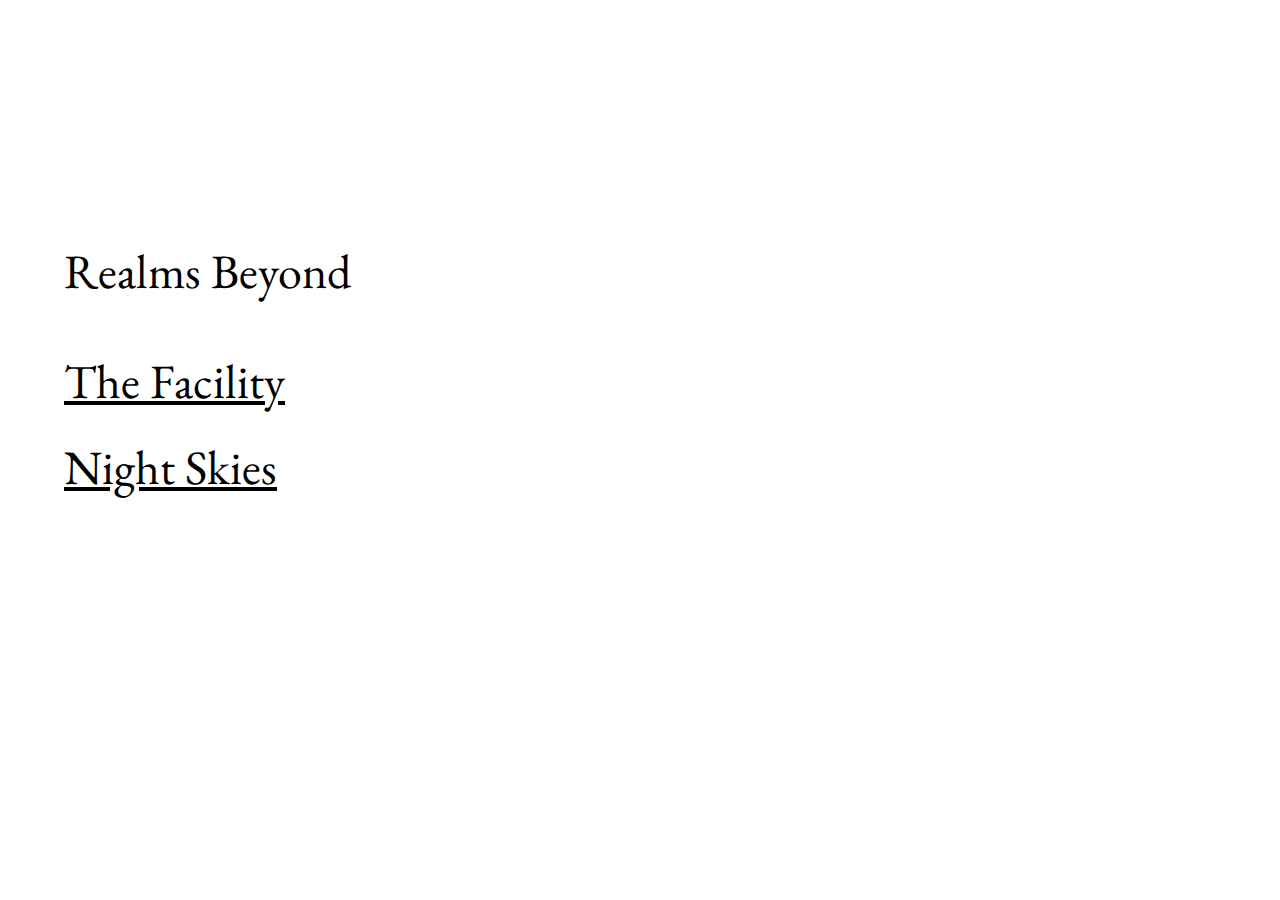
==== index.html @ 9dde97e5 "Add "The Facility" and home page" ====
<!DOCTYPE html>
<html lang="en">
<head>
  <meta charset="UTF-8">
  <meta name="viewport" content="width=device-width, initial-scale=1.0">
  <title>Realms Beyond</title>
  <link rel="stylesheet" href="styles.css">
</head>
<body>
  <main>
    <h1>Realms Beyond</h1>
    <nav>
      <ul>
        <li><a href="./the-facility/page.html">The Facility</a></li>
        <li><a href="./night-skies/page.html">Night Skies</a></li>
      </ul>
    </nav>
  </main>
</body>
</html>
---- styles.css ----
@import url('https://fonts.googleapis.com/css2?family=EB+Garamond:ital,wght@0,400;0,500;0,700;1,400;1,500&display=swap');

/* RESET */

*,
*::before,
*::after {
  box-sizing: border-box;
  padding: 0;
  border: none;
  margin: 0;
}

a {
  color: inherit;
}

ul {
  list-style: none;
}

/* OTHER */

body {
  display: flex;
  justify-content: center;
  padding: 15rem 0;
  font-family: "EB Garamond", serif;
  font-size: 3rem;
}

main {
  display: flex;
  flex-direction: column;
  gap: 3rem;
  width: min(90vw, 65ch);
}

h1 {
  font-size: inherit;
  font-weight: 400;
}

nav > ul {
  display: flex;
  flex-direction: column;
  gap: 1.5rem;
}

a:hover {
  text-decoration: none;
}
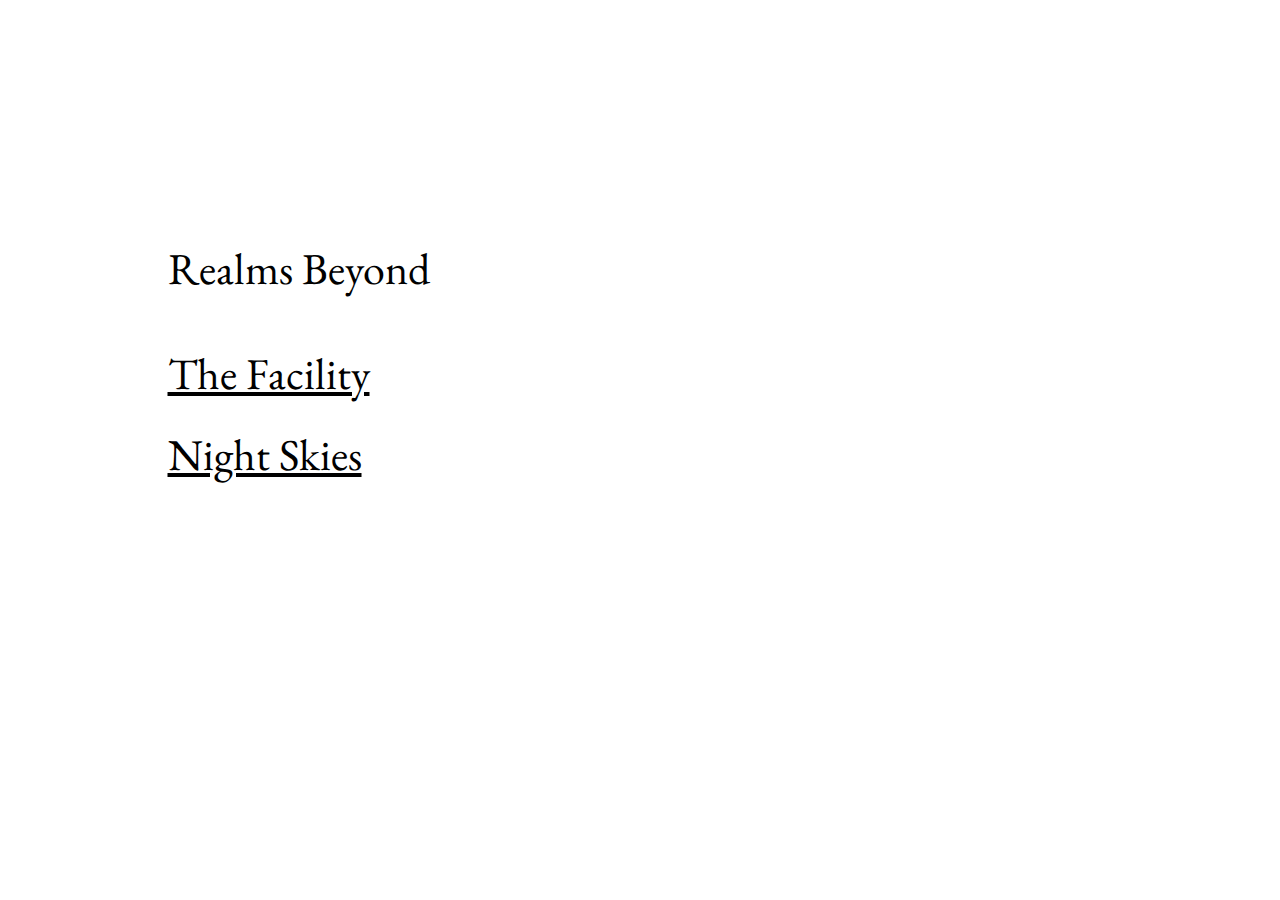
==== commit a34ce877: "Use index.html for individual stories" ====
--- a/index.html
+++ b/index.html
@@ -11,8 +11,8 @@
     <h1>Realms Beyond</h1>
     <nav>
       <ul>
-        <li><a href="./the-facility/page.html">The Facility</a></li>
-        <li><a href="./night-skies/page.html">Night Skies</a></li>
+        <li><a href="./the-facility/">The Facility</a></li>
+        <li><a href="./night-skies/">Night Skies</a></li>
       </ul>
     </nav>
   </main>
--- a/styles.css
+++ b/styles.css
@@ -26,14 +26,14 @@
   justify-content: center;
   padding: 15rem 0;
   font-family: "EB Garamond", serif;
-  font-size: 3rem;
+  font-size: min(calc(3.5vw + 1.25rem), 2.75rem);
 }
 
 main {
   display: flex;
   flex-direction: column;
   gap: 3rem;
-  width: min(90vw, 65ch);
+  width: min(90vw, 45ch);
 }
 
 h1 {
